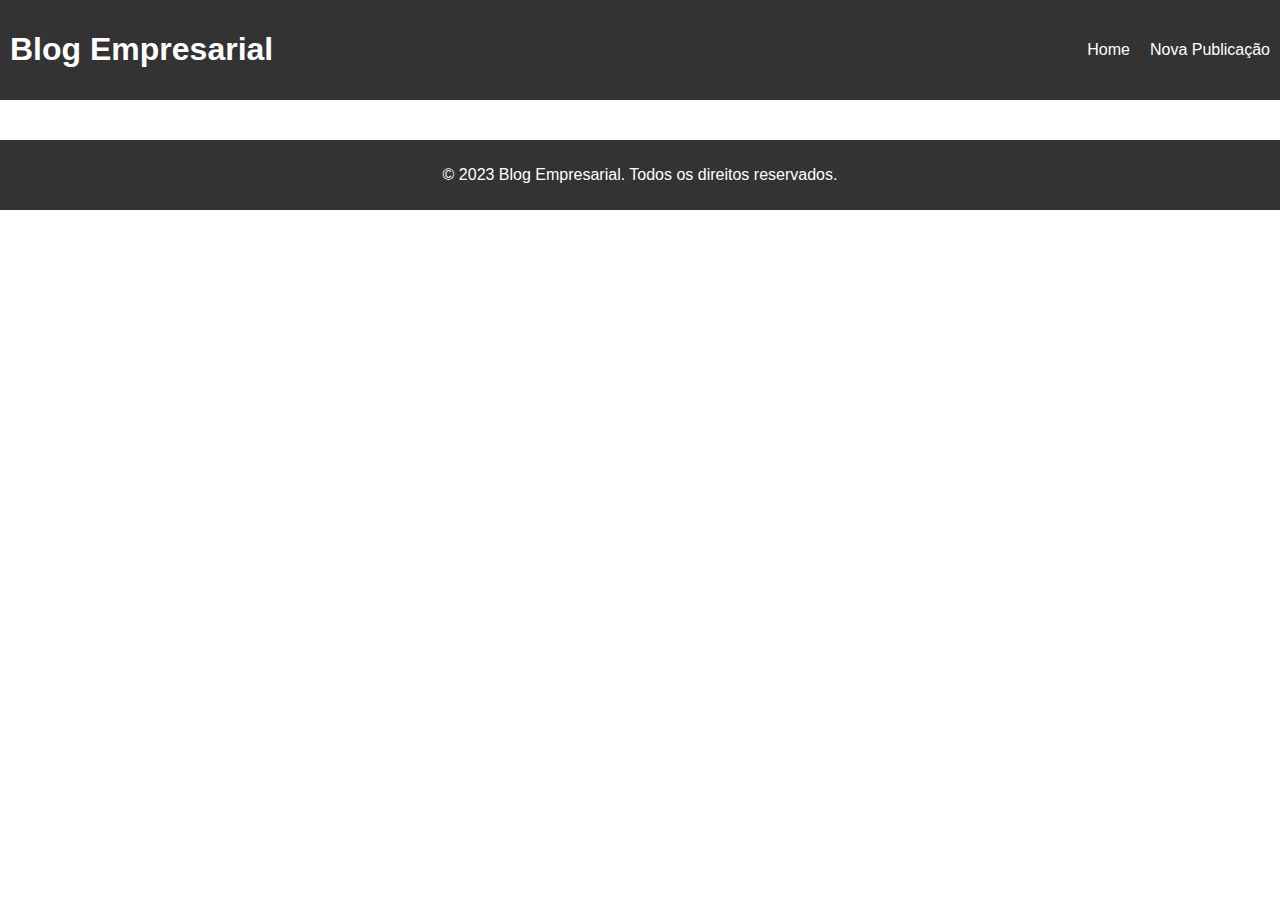
==== projetoTemplate/index.html @ 8f065ce1 "Add files via upload" ====
<!DOCTYPE html>
<html lang="en">
<head>
    <meta charset="UTF-8">
    <meta name="viewport" content="width=device-width, initial-scale=1.0">
    <link rel="stylesheet" href="styles.css">
    <title>Blog Empresarial</title>
</head>
<body>
    <header>
        <h1>Blog Empresarial</h1>
        <nav>
            <ul>
                <li><a href="index.html">Home</a></li>
                <li><a href="entry.html">Nova Publicação</a></li>
            </ul>
        </nav>
    </header>

    <main id="blog-container"></main>

    <footer>
        <p>&copy; 2023 Blog Empresarial. Todos os direitos reservados.</p>
    </footer>

    <script src="display-script.js"></script>
</body>
</html>
---- projetoTemplate/styles.css ----
/* Estilos gerais */
body {
    font-family: Arial, sans-serif;
    margin: 0;
    padding: 0;
}

header {
    background-color: #333;
    color: white;
    padding: 10px;
    display: flex;
    justify-content: space-between;
    align-items: center;
}

nav ul {
    list-style: none;
    display: flex;
    gap: 20px;
}

nav a {
    color: white;
    text-decoration: none;
}

main {
    padding: 20px;
}

footer {
    background-color: #333;
    color: white;
    text-align: center;
    padding: 10px;
}

/* Layout responsivo */
@media (max-width: 768px) {
    header {
        flex-direction: column;
    }

    nav ul {
        flex-direction: column;
        align-items: flex-start;
    }

    nav a {
        margin: 5px 0;
    }
}
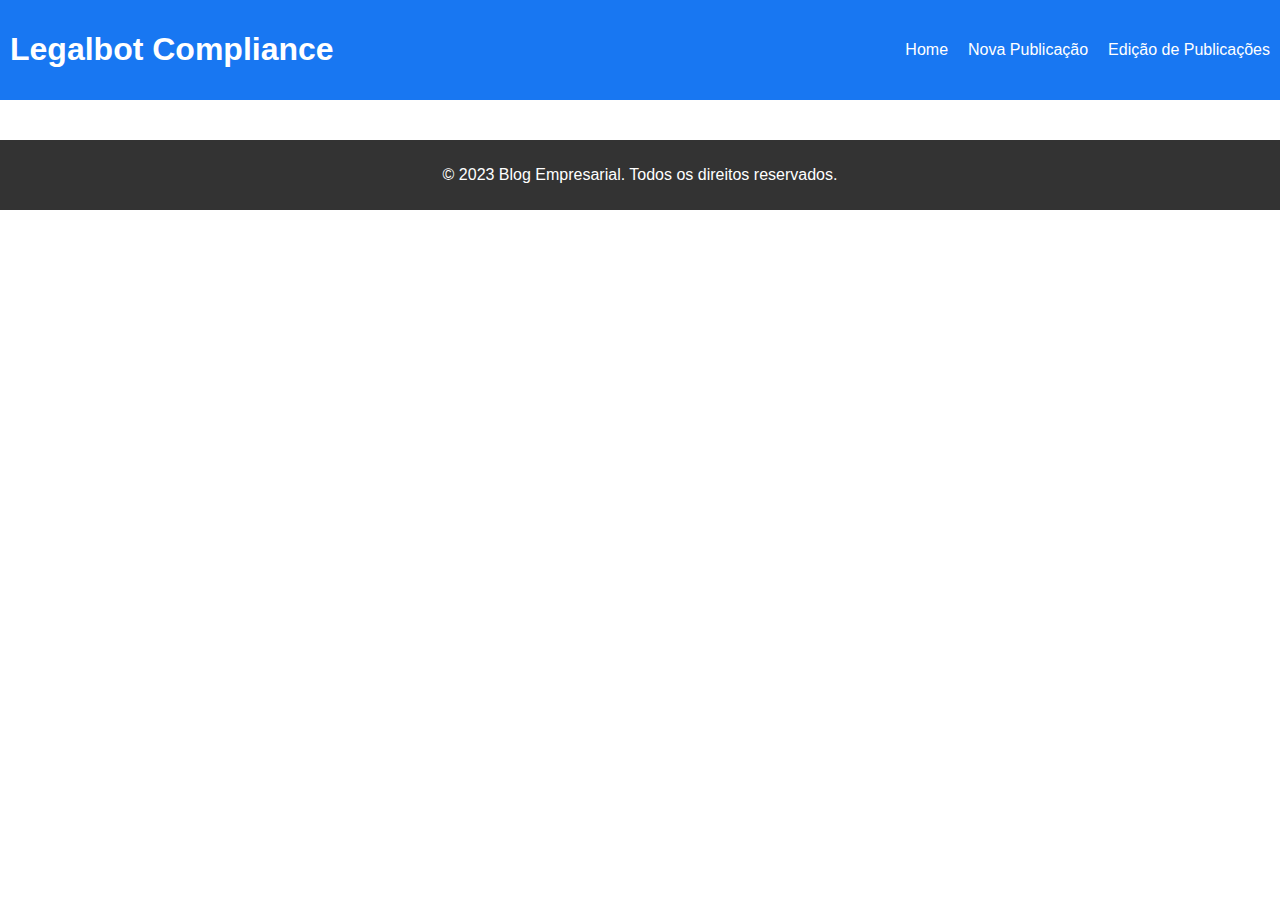
==== commit 4b39871d: "Add files via upload" ====
--- a/projetoTemplate/index.html
+++ b/projetoTemplate/index.html
@@ -4,25 +4,62 @@
     <meta charset="UTF-8">
     <meta name="viewport" content="width=device-width, initial-scale=1.0">
     <link rel="stylesheet" href="styles.css">
-    <title>Blog Empresarial</title>
+    <title>Legalbot Compliance - DayOn</title>
 </head>
 <body>
     <header>
-        <h1>Blog Empresarial</h1>
+        <h1>Legalbot Compliance</h1>
         <nav>
+            <div class="menu-toggle" id="mobile-menu">
+                ☰
+            </div>
             <ul>
                 <li><a href="index.html">Home</a></li>
                 <li><a href="entry.html">Nova Publicação</a></li>
+                <li><a href="posts_list.php">Edição de Publicações</a></li>
             </ul>
         </nav>
     </header>
 
-    <main id="blog-container"></main>
+    <main>
+        <div id="blog-container">
+            <!-- Aqui vamos exibir as postagens -->
+        </div>
+    </main>
+    
+    <footer>
+        <p>© 2023 Blog Empresarial. Todos os direitos reservados.</p>
+    </footer>
+    
+    <!-- Script para exibir as postagens -->
+    <script>
+        document.addEventListener("DOMContentLoaded", function() {
+            const blogContainer = document.getElementById("blog-container");
+    
+            fetch("get_posts.php")
+                .then(response => response.json())
+                .then(data => {
+                    data.forEach(post => {
+                        const article = document.createElement("article");
+                        article.innerHTML = `
+                            <h2>${post.title}</h2>
+                            <p>${post.content}</p>
+                            <img src="./imgs/${post.image_filename}" alt="Imagem">
+                            <a href="${post.hyperlink}" target="_blank">${post.hyperlink}</a>
+                        `;
+                        blogContainer.appendChild(article);
+                    });
+                })
+                .catch(error => console.error("Erro:", error));
+        });
 
-    <footer>
-        <p>&copy; 2023 Blog Empresarial. Todos os direitos reservados.</p>
-    </footer>
+        // Função para ativar/desativar o menu mobile
+        const mobileMenuToggle = document.getElementById("mobile-menu");
+        const navList = document.querySelector("nav ul");
 
-    <script src="display-script.js"></script>
+        mobileMenuToggle.addEventListener("click", () => {
+            navList.classList.toggle("active");
+        });
+    </script>
 </body>
 </html>
--- a/projetoTemplate/styles.css
+++ b/projetoTemplate/styles.css
@@ -1,12 +1,11 @@
-/* Estilos gerais */
 body {
-    font-family: Arial, sans-serif;
+    font-family: 'San Francisco', sans-serif;
     margin: 0;
     padding: 0;
 }
 
 header {
-    background-color: #333;
+    background-color: #1877f2;
     color: white;
     padding: 10px;
     display: flex;
@@ -18,6 +17,7 @@
     list-style: none;
     display: flex;
     gap: 20px;
+    margin: 0;
 }
 
 nav a {
@@ -36,7 +36,14 @@
     padding: 10px;
 }
 
-/* Layout responsivo */
+/* Menu responsivo */
+.menu-toggle {
+    display: none;
+    cursor: pointer;
+    font-size: 24px;
+    padding: 5px;
+}
+
 @media (max-width: 768px) {
     header {
         flex-direction: column;
@@ -45,9 +52,113 @@
     nav ul {
         flex-direction: column;
         align-items: flex-start;
+        width: 100%;
+        padding: 0;
+        background-color: #fff;
+        display: none;
+        position: absolute;
+        top: 100%; /* Ajuste o posicionamento do menu mobile */
+        left: 0;
+        box-shadow: 0 2px 4px rgba(0, 0, 0, 0.1);
+    }
+
+    nav ul.active {
+        display: flex;
+    }
+
+    nav li {
+        width: 100%;
+        margin: 0; /* Remova o espaçamento inferior dos itens do menu */
     }
 
     nav a {
-        margin: 5px 0;
+        color: #333;
+        padding: 10px;
+        display: block;
+    }
+
+    .menu-toggle {
+        display: block;
+        margin-right: 20px;
     }
 }
+
+/* Estilos para o container de postagem */
+#blog-container {
+    display: flex;
+    flex-direction: column;
+    align-items: center;
+}
+
+#blog-container article {
+    width: 80%;
+    max-width: 600px;
+    margin: 20px 0;
+    padding: 20px;
+    border-radius: 10px;
+    box-shadow: 0 0 10px rgba(0, 0, 0, 0.9);
+}
+
+#blog-container h2 {
+    margin-bottom: 10px;
+}
+
+#blog-container p {
+    margin-bottom: 20px;
+}
+
+#blog-container img {
+    width: 100%;
+    height: auto;
+    margin-bottom: 20px;
+}
+
+#blog-container a {
+    color: #0077b6;
+    text-decoration: none;
+    overflow: hidden; /* Oculta o conteúdo excedente */
+    text-overflow: ellipsis; /* Exibe reticências (...) para indicar conteúdo oculto */
+    word-wrap: break-word; /* Quebra o texto em várias linhas se for muito longo */
+}
+
+.login-container {
+    width: 300px;
+    margin: auto;
+    padding: 20px;
+    border: 1px solid #ccc;
+    border-radius: 5px;
+    background-color: #fff;
+    box-shadow: 0 2px 4px rgba(0, 0, 0, 0.1);
+}
+
+.login-container h2 {
+    text-align: center;
+    margin-bottom: 20px;
+}
+
+.login-container label {
+    display: block;
+    margin-bottom: 5px;
+}
+
+.login-container input {
+    width: 100%;
+    padding: 8px;
+    margin-bottom: 15px;
+    border: 1px solid #ccc;
+    border-radius: 3px;
+}
+
+.login-container button {
+    width: 100%;
+    padding: 10px;
+    background-color: #1877f2;
+    color: #fff;
+    border: none;
+    border-radius: 3px;
+    cursor: pointer;
+}
+
+.login-container button:hover {
+    background-color: #135294;
+}